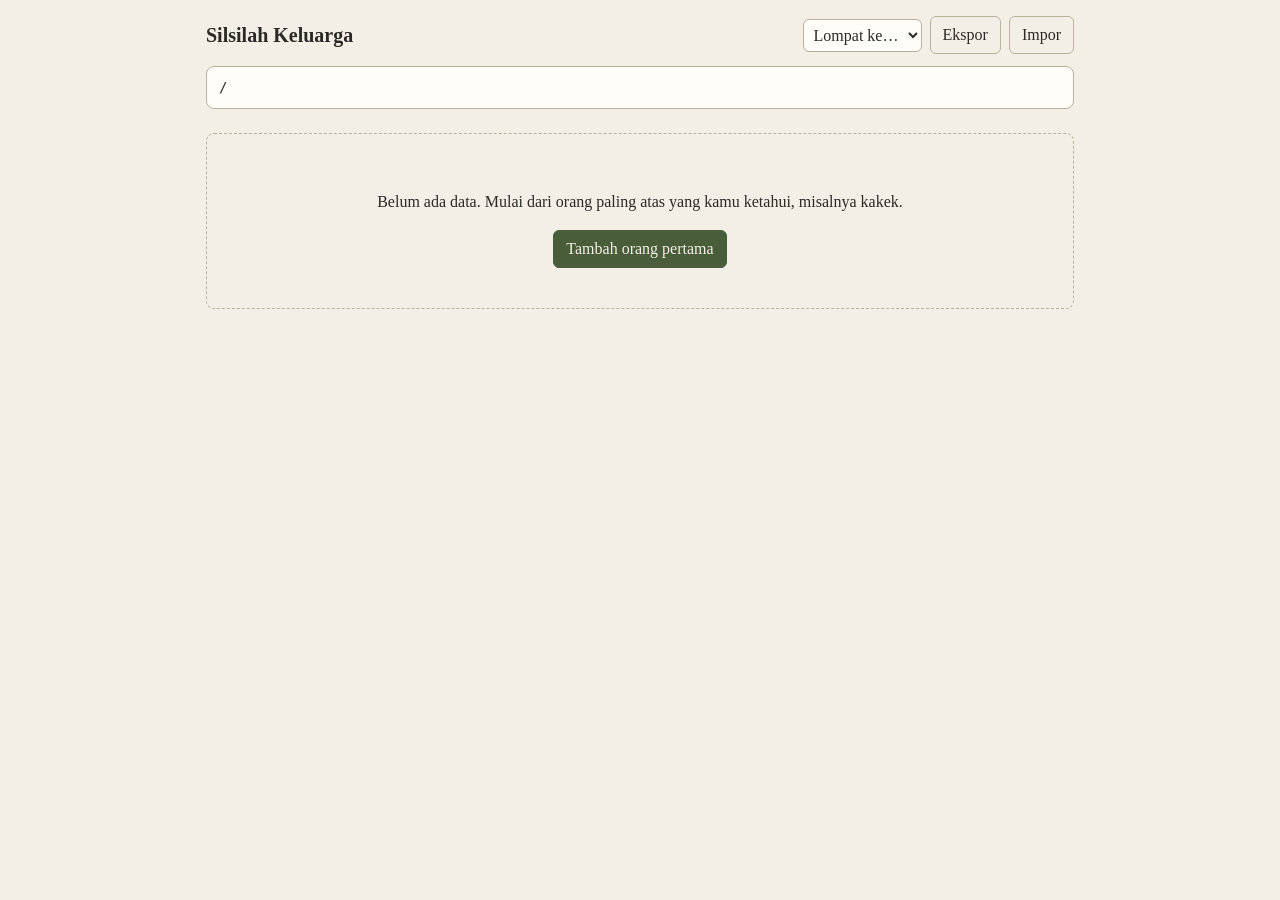
==== index.html @ 3ae55550 "Setup" ====
<!doctype html>
<html lang="id">
  <head>
    <meta charset="utf-8" />
    <meta name="viewport" content="width=device-width, initial-scale=1" />
    <title>Silsilah Keluarga</title>
    <style>
      :root {
        --bg: #f3efe6;
        --ink: #2b2a26;
        --muted: #7a7568;
        --line: #b9b19d;
        --card: #fffdf8;
        --L: #3f6b7d;
        --P: #a4526a;
        --acc: #4a5d3a;
      }
      @media (prefers-color-scheme: dark) {
        :root {
          --bg: #1e211c;
          --ink: #ece8dc;
          --muted: #a09a88;
          --line: #4d5246;
          --card: #292d25;
          --L: #7fb0c4;
          --P: #dc8fa8;
          --acc: #a3bd88;
        }
      }
      * {
        box-sizing: border-box;
      }
      body {
        margin: 0;
        background: var(--bg);
        color: var(--ink);
        font:
          16px/1.5 Georgia,
          "Times New Roman",
          serif;
        padding: 16px;
        max-width: 900px;
        margin-inline: auto;
      }
      button,
      input,
      select,
      textarea {
        font: inherit;
        color: inherit;
      }
      button {
        cursor: pointer;
        background: none;
        border: 1px solid var(--line);
        border-radius: 6px;
        padding: 6px 12px;
      }
      button:hover {
        border-color: var(--acc);
        color: var(--acc);
      }
      button:focus-visible,
      input:focus-visible,
      select:focus-visible,
      textarea:focus-visible {
        outline: 2px solid var(--acc);
        outline-offset: 2px;
      }
      header {
        display: flex;
        gap: 8px;
        flex-wrap: wrap;
        align-items: center;
        margin-bottom: 12px;
      }
      header h1 {
        font-size: 20px;
        margin: 0 auto 0 0;
      }
      select {
        background: var(--card);
        border: 1px solid var(--line);
        border-radius: 6px;
        padding: 6px;
        max-width: 180px;
      }
      #crumbs {
        display: flex;
        flex-wrap: wrap;
        align-items: center;
        gap: 4px;
        padding: 10px 12px;
        border: 1px solid var(--line);
        border-radius: 8px;
        background: var(--card);
        margin-bottom: 24px;
        font-family: ui-monospace, Menlo, monospace;
        font-size: 14px;
      }
      #crumbs button {
        border: none;
        padding: 2px 6px;
        text-decoration: underline;
        text-underline-offset: 3px;
      }
      #crumbs .sep {
        color: var(--muted);
      }
      #crumbs .cur {
        font-weight: bold;
        padding: 2px 6px;
      }
      .lbl {
        color: var(--muted);
        font-size: 14px;
        margin: 20px 0 8px;
      }
      .sub {
        color: var(--muted);
        font-size: 13px;
        margin: 14px 0 6px 4px;
      }
      .fam {
        border: 1px solid var(--line);
        border-radius: 10px;
        padding: 12px;
        margin-bottom: 14px;
        background: rgba(0, 0, 0, 0.015);
      }
      .row,
      .couple {
        display: flex;
        flex-wrap: wrap;
        gap: 12px;
        align-items: stretch;
      }
      .col {
        display: flex;
        flex-direction: column;
        gap: 10px;
      }
      .card {
        background: var(--card);
        border: 1px solid var(--line);
        border-left: 5px solid var(--line);
        border-radius: 8px;
        padding: 10px 14px;
        min-width: 170px;
        text-align: left;
      }
      .card.L {
        border-left-color: var(--L);
      }
      .card.P {
        border-left-color: var(--P);
      }
      .card b {
        display: block;
        font-size: 17px;
      }
      .card small {
        color: var(--muted);
        display: block;
      }
      .card.pivot {
        border-width: 2px;
        border-left-width: 6px;
      }
      .card.step {
        opacity: 0.55;
        border-style: dashed;
      }
      .couple {
        align-items: center;
      }
      .couple .heart {
        color: var(--muted);
        font-size: 22px;
      }
      .ghost {
        border-style: dashed;
        color: var(--muted);
        align-self: stretch;
        min-width: 170px;
      }
      .parents {
        font-size: 14px;
        color: var(--muted);
      }
      .parents button {
        border: none;
        padding: 0 4px;
        text-decoration: underline;
        color: var(--ink);
      }
      dialog {
        border: 1px solid var(--line);
        border-radius: 10px;
        background: var(--card);
        color: var(--ink);
        width: min(420px, 92vw);
      }
      dialog::backdrop {
        background: rgba(0, 0, 0, 0.45);
      }
      label {
        display: block;
        margin: 8px 0 2px;
        font-size: 14px;
        color: var(--muted);
      }
      dialog input,
      dialog select,
      dialog textarea {
        width: 100%;
        max-width: none;
        background: var(--bg);
        border: 1px solid var(--line);
        border-radius: 6px;
        padding: 6px;
      }
      .two {
        display: grid;
        grid-template-columns: 1fr 1fr;
        gap: 8px;
      }
      .foot {
        display: flex;
        gap: 8px;
        margin-top: 16px;
        justify-content: flex-end;
      }
      .empty {
        padding: 40px 16px;
        text-align: center;
        border: 1px dashed var(--line);
        border-radius: 8px;
      }
      .primary {
        background: var(--acc);
        color: var(--bg);
        border-color: var(--acc);
      }
      .danger:hover {
        border-color: #b33;
        color: #b33;
      }
    </style>
  </head>
  <body>
    <header>
      <h1>Silsilah Keluarga</h1>
      <select id="pick" aria-label="Lompat ke orang"></select>
      <button id="btnExport">Ekspor</button>
      <button id="btnImport">Impor</button>
      <input type="file" id="file" accept=".json" hidden />
    </header>
    <nav id="crumbs" aria-label="Jalur keturunan"></nav>
    <main id="main"></main>

    <dialog id="dlg">
      <form id="form" method="dialog">
        <h2 id="dTitle" style="margin: 0 0 4px; font-size: 18px"></h2>
        <label for="fName">Nama</label><input id="fName" required />
        <div class="two">
          <div>
            <label for="fG">Jenis kelamin</label
            ><select id="fG">
              <option value="L">Laki-laki</option>
              <option value="P">Perempuan</option>
            </select>
          </div>
          <div>
            <label for="fBorn">Lahir (tahun)</label
            ><input id="fBorn" placeholder="1950" />
          </div>
        </div>
        <label for="fDied">Wafat (tahun, kosongkan bila masih hidup)</label
        ><input id="fDied" /> <label for="fNote">Catatan</label
        ><textarea id="fNote" rows="2"></textarea>
        <div class="foot">
          <button type="button" id="btnDel" class="danger">Hapus</button>
          <button type="button" id="btnCancel">Batal</button>
          <button class="primary">Simpan</button>
        </div>
      </form>
    </dialog>

    <script>
      const KEY = "silsilah_v1";
      let db = { people: {}, pivot: null, seq: 0 };
      try {
        const s = JSON.parse(localStorage.getItem(KEY));
        if (s && s.people) db = s;
      } catch (e) {}

      // migrasi data lama (spouse tunggal / exSpouses) ke daftar spouses[] {id, status}
      function normalize() {
        let max = -1;
        Object.values(db.people).forEach((p) => {
          if (typeof p.order !== "number") p.order = ++max;
          else max = Math.max(max, p.order);
          if (!Array.isArray(p.spouses)) {
            p.spouses = [];
            if (p.spouse) p.spouses.push({ id: p.spouse, status: "married" });
            if (Array.isArray(p.exSpouses))
              p.exSpouses.forEach((id) =>
                p.spouses.push({ id, status: "divorced" }),
              );
          }
        });
        if (typeof db.seq !== "number") db.seq = max + 1;
      }
      normalize();

      const save = () => {
        try {
          localStorage.setItem(KEY, JSON.stringify(db));
        } catch (e) {
          alert("Gagal menyimpan ke localStorage. Coba ekspor datanya.");
        }
      };
      const P = (id) => db.people[id];
      const $ = (id) => document.getElementById(id);
      const uid = () =>
        "p" + Date.now().toString(36) + Math.random().toString(36).slice(2, 5);

      function el(tag, cls, text) {
        const e = document.createElement(tag);
        if (cls) e.className = cls;
        if (text != null) e.textContent = text;
        return e;
      }
      function years(p) {
        return p.born || p.died
          ? (p.born || "?") + (p.died ? " – " + p.died : "")
          : "";
      }

      // cls: kelas tambahan ("step" = anak tiri / mantan). tag: label kecil tambahan.
      function personCard(p, pivot, cls, tag) {
        const b = el(
          "button",
          "card " + p.g + (pivot ? " pivot" : "") + (cls ? " " + cls : ""),
        );
        b.append(el("b", "", p.name));
        if (years(p)) b.append(el("small", "", years(p)));
        if (tag) b.append(el("small", "", tag));
        if (p.note) b.append(el("small", "", p.note));
        if (!pivot) b.onclick = () => go(p.id);
        else b.onclick = () => openForm({ mode: "edit", id: p.id });
        b.title = pivot ? "Klik untuk edit" : "Buka keluarga " + p.name;
        return b;
      }

      function go(id) {
        db.pivot = id;
        save();
        render();
        window.scrollTo(0, 0);
      }

      function setStatus(piv, partnerId, status) {
        const partner = P(partnerId);
        const a = piv.spouses.find((s) => s.id === partnerId);
        const b = partner.spouses.find((s) => s.id === piv.id);
        if (a) a.status = status;
        if (b) b.status = status;
        save();
        render();
      }

      function chainOf(p) {
        const chain = [],
          seen = new Set();
        while (p && !seen.has(p.id)) {
          seen.add(p.id);
          chain.unshift(p);
          p = P(p.father) || P(p.mother);
        }
        return chain;
      }

      // Kelompokkan anak per pasangan, plus anak tiri (anak pasangan yang bukan anak piv)
      // dan anak "lainnya" (orang tua satunya tidak tercatat / bukan pasangan resmi).
      function familyGroups(piv) {
        const spouses = (piv.spouses || [])
          .map((s) => ({ ...s, p: P(s.id) }))
          .filter((s) => s.p);
        const groups = spouses.map((s) => {
          const partner = s.p;
          const together = Object.values(db.people)
            .filter(
              (k) =>
                (k.father === piv.id || k.mother === piv.id) &&
                (k.father === partner.id || k.mother === partner.id),
            )
            .sort((a, b) => a.order - b.order);
          const stepkids = Object.values(db.people)
            .filter(
              (k) =>
                (k.father === partner.id || k.mother === partner.id) &&
                k.father !== piv.id &&
                k.mother !== piv.id,
            )
            .sort((a, b) => a.order - b.order);
          return { status: s.status, partner, together, stepkids };
        });
        const partnerIds = new Set(spouses.map((s) => s.id));
        const solo = Object.values(db.people)
          .filter((k) => {
            if (!(k.father === piv.id || k.mother === piv.id)) return false;
            const other = k.father === piv.id ? k.mother : k.father;
            return !other || !partnerIds.has(other);
          })
          .sort((a, b) => a.order - b.order);
        return { groups, solo };
      }

      function kidCol(kids, extraCls, extraTag, addFn) {
        const col = el("div", "col");
        kids.forEach((k) =>
          col.append(personCard(k, false, extraCls, extraTag)),
        );
        if (addFn) {
          const add = el("button", "card ghost", "+ Tambah anak");
          add.onclick = addFn;
          col.append(add);
        }
        return col;
      }

      function render() {
        const all = Object.values(db.people).sort((a, b) =>
          a.name.localeCompare(b.name),
        );
        const pick = $("pick");
        pick.replaceChildren(new Option("Lompat ke…", ""));
        all.forEach((p) => pick.add(new Option(p.name, p.id)));

        const crumbs = $("crumbs"),
          main = $("main");
        crumbs.replaceChildren();
        main.replaceChildren();
        const piv = P(db.pivot);

        if (!piv) {
          crumbs.textContent = "/";
          const e = el("div", "empty");
          e.append(
            el(
              "p",
              "",
              "Belum ada data. Mulai dari orang paling atas yang kamu ketahui, misalnya kakek.",
            ),
          );
          const b = el("button", "primary", "Tambah orang pertama");
          b.onclick = () => openForm({ mode: "new", rel: "root" });
          e.append(b);
          main.append(e);
          return;
        }

        // Breadcrumb
        const chain = chainOf(piv);
        crumbs.append(el("span", "sep", "/"));
        chain.forEach((p, i) => {
          if (i === chain.length - 1) crumbs.append(el("span", "cur", p.name));
          else {
            const b = el("button", "", p.name);
            b.onclick = () => go(p.id);
            crumbs.append(b, el("span", "sep", "/"));
          }
        });
        if (chain.length > 1) {
          const up = el("button", "", ".. naik");
          up.style.marginLeft = "auto";
          up.onclick = () => go(chain[chain.length - 2].id);
          crumbs.append(up);
          if (chain.length > 2) {
            const up2 = el("button", "", "../.. naik 2");
            up2.onclick = () => go(chain[chain.length - 3].id);
            crumbs.append(up2);
          }
        }

        // Orang tua — diurut sesuai urutan pembuatan, bukan jenis kelamin
        const f = P(piv.father),
          m = P(piv.mother);
        const pr = el("div", "parents", "Orang tua: ");
        [f, m]
          .filter(Boolean)
          .sort((a, b) => a.order - b.order)
          .forEach((p, i) => {
            if (i) pr.append(" & ");
            const b = el("button", "", p.name);
            b.onclick = () => go(p.id);
            pr.append(b);
          });
        if (!f || !m) {
          const b = el(
            "button",
            "",
            "+ tambah " + (!f && !m ? "orang tua" : !f ? "ayah" : "ibu"),
          );
          b.onclick = () =>
            openForm({
              mode: "new",
              rel: "parent",
              ref: piv.id,
              g: !f ? "L" : "P",
            });
          pr.append(b);
        }
        main.append(pr);

        // Pasangan — bisa lebih dari satu sekaligus (poligami), plus status cerai per pasangan
        main.append(el("div", "lbl", "Pasangan & Anak"));
        const { groups, solo } = familyGroups(piv);

        groups.forEach((g) => {
          const fam = el("div", "fam");
          const couple = el("div", "couple");
          couple.append(personCard(piv, true));
          const married = g.status === "married";
          couple.append(
            el("span", "heart", married ? "♥" : "💔"),
            personCard(
              g.partner,
              false,
              married ? null : "step",
              married ? null : "(cerai)",
            ),
          );
          const bd = el("button", "", married ? "Cerai" : "Rujuk");
          bd.onclick = () =>
            setStatus(piv, g.partner.id, married ? "divorced" : "married");
          couple.append(bd);
          fam.append(couple);

          fam.append(
            el(
              "div",
              "sub",
              "Anak bersama " + g.partner.name + " (" + g.together.length + ")",
            ),
          );
          fam.append(
            kidCol(g.together, null, null, () =>
              openForm({
                mode: "new",
                rel: "child",
                ref: piv.id,
                partner: g.partner.id,
              }),
            ),
          );

          if (g.stepkids.length) {
            fam.append(
              el(
                "div",
                "sub",
                "Anak " +
                  g.partner.name +
                  " dari sebelumnya (" +
                  g.stepkids.length +
                  ")",
              ),
            );
            fam.append(kidCol(g.stepkids, "step", "(anak tiri)", null));
          }
          main.append(fam);
        });

        const addSp = el("button", "card ghost", "+ Tambah pasangan");
        addSp.onclick = () =>
          openForm({
            mode: "new",
            rel: "spouse",
            ref: piv.id,
            g: piv.g === "L" ? "P" : "L",
          });
        main.append(addSp);

        if (solo.length || !groups.length) {
          main.append(
            el(
              "div",
              "sub",
              "Anak lainnya / tanpa pasangan tercatat (" + solo.length + ")",
            ),
          );
          main.append(
            kidCol(solo, null, null, () =>
              openForm({ mode: "new", rel: "child", ref: piv.id }),
            ),
          );
        }
      }

      // ---------- Form ----------
      let ctx = null;
      function openForm(c) {
        ctx = c;
        const p = c.mode === "edit" ? P(c.id) : {};
        $("dTitle").textContent =
          c.mode === "edit"
            ? "Edit " + p.name
            : {
                root: "Orang pertama",
                spouse: "Tambah pasangan",
                child: "Tambah anak",
                parent: "Tambah orang tua",
              }[c.rel];
        $("fName").value = p.name || "";
        $("fG").value = p.g || c.g || "L";
        $("fBorn").value = p.born || "";
        $("fDied").value = p.died || "";
        $("fNote").value = p.note || "";
        $("btnDel").style.display = c.mode === "edit" ? "" : "none";
        $("dlg").showModal();
        $("fName").focus();
      }
      $("btnCancel").onclick = () => $("dlg").close();
      $("form").addEventListener("submit", () => {
        const data = {
          name: $("fName").value.trim(),
          g: $("fG").value,
          born: $("fBorn").value.trim(),
          died: $("fDied").value.trim(),
          note: $("fNote").value.trim(),
        };
        if (!data.name) return;
        if (ctx.mode === "edit") {
          Object.assign(P(ctx.id), data);
          save();
          render();
          return;
        }
        const n = {
          id: uid(),
          order: db.seq++,
          father: null,
          mother: null,
          spouses: [],
          ...data,
        };
        const ref = P(ctx.ref);
        if (ctx.rel === "spouse") {
          n.spouses.push({ id: ref.id, status: "married" });
          ref.spouses.push({ id: n.id, status: "married" });
        }
        if (ctx.rel === "child") {
          const partner = ctx.partner ? P(ctx.partner) : null;
          const dad = ref.g === "L" ? ref : partner;
          const mom = ref.g === "P" ? ref : partner;
          n.father = dad ? dad.id : null;
          n.mother = mom ? mom.id : null;
        }
        if (ctx.rel === "parent") {
          const otherId = ref.father === undefined ? null : null; // placeholder, replaced below
          if (n.g === "L") ref.father = n.id;
          else ref.mother = n.id;
          const other = P(n.g === "L" ? ref.mother : ref.father);
          if (other && !other.spouses.some((s) => s.id === n.id)) {
            n.spouses.push({ id: other.id, status: "married" });
            other.spouses.push({ id: n.id, status: "married" });
          }
        }
        db.people[n.id] = n;
        if (ctx.rel === "root") db.pivot = n.id;
        save();
        render();
      });
      $("btnDel").onclick = () => {
        const p = P(ctx.id);
        if (
          !confirm(
            "Hapus " + p.name + "? Hubungan ke keluarganya ikut terputus.",
          )
        )
          return;
        Object.values(db.people).forEach((o) => {
          ["father", "mother"].forEach((k) => {
            if (o[k] === p.id) o[k] = null;
          });
          if (Array.isArray(o.spouses))
            o.spouses = o.spouses.filter((s) => s.id !== p.id);
        });
        delete db.people[p.id];
        if (db.pivot === p.id)
          db.pivot =
            p.father && P(p.father)
              ? p.father
              : p.mother && P(p.mother)
                ? p.mother
                : Object.keys(db.people)[0] || null;
        save();
        $("dlg").close();
        render();
      };

      // ---------- Lompat, ekspor, impor ----------
      $("pick").onchange = (e) => {
        if (e.target.value) go(e.target.value);
      };
      $("btnExport").onclick = () => {
        const a = document.createElement("a");
        a.href = URL.createObjectURL(
          new Blob([JSON.stringify(db, null, 2)], { type: "application/json" }),
        );
        a.download =
          "silsilah-" + new Date().toISOString().slice(0, 10) + ".json";
        a.click();
      };
      $("btnImport").onclick = () => $("file").click();
      $("file").onchange = (e) => {
        const f = e.target.files[0];
        if (!f) return;
        const r = new FileReader();
        r.onload = () => {
          try {
            const d = JSON.parse(r.result);
            if (!d.people) throw 0;
            if (confirm("Ganti semua data sekarang dengan isi file ini?")) {
              db = d;
              normalize();
              save();
              render();
            }
          } catch (x) {
            alert("File tidak valid.");
          }
        };
        r.readAsText(f);
        e.target.value = "";
      };
      render();
    </script>
  </body>
</html>
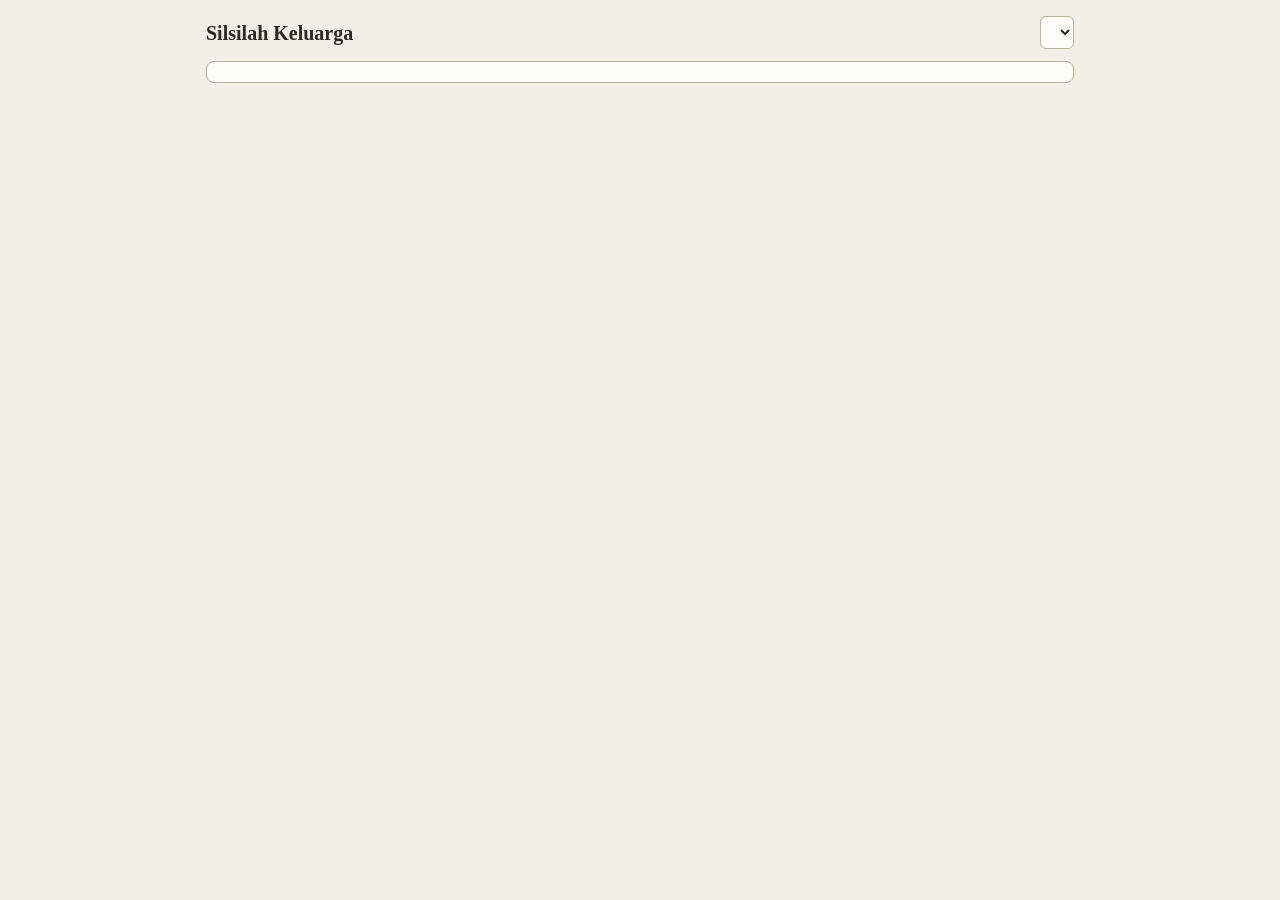
==== commit b84c9988: "Importing" ====
--- a/index.html
+++ b/index.html
@@ -4,740 +4,18 @@
     <meta charset="utf-8" />
     <meta name="viewport" content="width=device-width, initial-scale=1" />
     <title>Silsilah Keluarga</title>
-    <style>
-      :root {
-        --bg: #f3efe6;
-        --ink: #2b2a26;
-        --muted: #7a7568;
-        --line: #b9b19d;
-        --card: #fffdf8;
-        --L: #3f6b7d;
-        --P: #a4526a;
-        --acc: #4a5d3a;
-      }
-      @media (prefers-color-scheme: dark) {
-        :root {
-          --bg: #1e211c;
-          --ink: #ece8dc;
-          --muted: #a09a88;
-          --line: #4d5246;
-          --card: #292d25;
-          --L: #7fb0c4;
-          --P: #dc8fa8;
-          --acc: #a3bd88;
-        }
-      }
-      * {
-        box-sizing: border-box;
-      }
-      body {
-        margin: 0;
-        background: var(--bg);
-        color: var(--ink);
-        font:
-          16px/1.5 Georgia,
-          "Times New Roman",
-          serif;
-        padding: 16px;
-        max-width: 900px;
-        margin-inline: auto;
-      }
-      button,
-      input,
-      select,
-      textarea {
-        font: inherit;
-        color: inherit;
-      }
-      button {
-        cursor: pointer;
-        background: none;
-        border: 1px solid var(--line);
-        border-radius: 6px;
-        padding: 6px 12px;
-      }
-      button:hover {
-        border-color: var(--acc);
-        color: var(--acc);
-      }
-      button:focus-visible,
-      input:focus-visible,
-      select:focus-visible,
-      textarea:focus-visible {
-        outline: 2px solid var(--acc);
-        outline-offset: 2px;
-      }
-      header {
-        display: flex;
-        gap: 8px;
-        flex-wrap: wrap;
-        align-items: center;
-        margin-bottom: 12px;
-      }
-      header h1 {
-        font-size: 20px;
-        margin: 0 auto 0 0;
-      }
-      select {
-        background: var(--card);
-        border: 1px solid var(--line);
-        border-radius: 6px;
-        padding: 6px;
-        max-width: 180px;
-      }
-      #crumbs {
-        display: flex;
-        flex-wrap: wrap;
-        align-items: center;
-        gap: 4px;
-        padding: 10px 12px;
-        border: 1px solid var(--line);
-        border-radius: 8px;
-        background: var(--card);
-        margin-bottom: 24px;
-        font-family: ui-monospace, Menlo, monospace;
-        font-size: 14px;
-      }
-      #crumbs button {
-        border: none;
-        padding: 2px 6px;
-        text-decoration: underline;
-        text-underline-offset: 3px;
-      }
-      #crumbs .sep {
-        color: var(--muted);
-      }
-      #crumbs .cur {
-        font-weight: bold;
-        padding: 2px 6px;
-      }
-      .lbl {
-        color: var(--muted);
-        font-size: 14px;
-        margin: 20px 0 8px;
-      }
-      .sub {
-        color: var(--muted);
-        font-size: 13px;
-        margin: 14px 0 6px 4px;
-      }
-      .fam {
-        border: 1px solid var(--line);
-        border-radius: 10px;
-        padding: 12px;
-        margin-bottom: 14px;
-        background: rgba(0, 0, 0, 0.015);
-      }
-      .row,
-      .couple {
-        display: flex;
-        flex-wrap: wrap;
-        gap: 12px;
-        align-items: stretch;
-      }
-      .col {
-        display: flex;
-        flex-direction: column;
-        gap: 10px;
-      }
-      .card {
-        background: var(--card);
-        border: 1px solid var(--line);
-        border-left: 5px solid var(--line);
-        border-radius: 8px;
-        padding: 10px 14px;
-        min-width: 170px;
-        text-align: left;
-      }
-      .card.L {
-        border-left-color: var(--L);
-      }
-      .card.P {
-        border-left-color: var(--P);
-      }
-      .card b {
-        display: block;
-        font-size: 17px;
-      }
-      .card small {
-        color: var(--muted);
-        display: block;
-      }
-      .card.pivot {
-        border-width: 2px;
-        border-left-width: 6px;
-      }
-      .card.step {
-        opacity: 0.55;
-        border-style: dashed;
-      }
-      .couple {
-        align-items: center;
-      }
-      .couple .heart {
-        color: var(--muted);
-        font-size: 22px;
-      }
-      .ghost {
-        border-style: dashed;
-        color: var(--muted);
-        align-self: stretch;
-        min-width: 170px;
-      }
-      .parents {
-        font-size: 14px;
-        color: var(--muted);
-      }
-      .parents button {
-        border: none;
-        padding: 0 4px;
-        text-decoration: underline;
-        color: var(--ink);
-      }
-      dialog {
-        border: 1px solid var(--line);
-        border-radius: 10px;
-        background: var(--card);
-        color: var(--ink);
-        width: min(420px, 92vw);
-      }
-      dialog::backdrop {
-        background: rgba(0, 0, 0, 0.45);
-      }
-      label {
-        display: block;
-        margin: 8px 0 2px;
-        font-size: 14px;
-        color: var(--muted);
-      }
-      dialog input,
-      dialog select,
-      dialog textarea {
-        width: 100%;
-        max-width: none;
-        background: var(--bg);
-        border: 1px solid var(--line);
-        border-radius: 6px;
-        padding: 6px;
-      }
-      .two {
-        display: grid;
-        grid-template-columns: 1fr 1fr;
-        gap: 8px;
-      }
-      .foot {
-        display: flex;
-        gap: 8px;
-        margin-top: 16px;
-        justify-content: flex-end;
-      }
-      .empty {
-        padding: 40px 16px;
-        text-align: center;
-        border: 1px dashed var(--line);
-        border-radius: 8px;
-      }
-      .primary {
-        background: var(--acc);
-        color: var(--bg);
-        border-color: var(--acc);
-      }
-      .danger:hover {
-        border-color: #b33;
-        color: #b33;
-      }
-    </style>
+    <link rel="stylesheet" href="styles/style.css" />
   </head>
   <body>
     <header>
       <h1>Silsilah Keluarga</h1>
       <select id="pick" aria-label="Lompat ke orang"></select>
-      <button id="btnExport">Ekspor</button>
-      <button id="btnImport">Impor</button>
-      <input type="file" id="file" accept=".json" hidden />
     </header>
     <nav id="crumbs" aria-label="Jalur keturunan"></nav>
+    <div id="banner" hidden></div>
     <main id="main"></main>
 
-    <dialog id="dlg">
-      <form id="form" method="dialog">
-        <h2 id="dTitle" style="margin: 0 0 4px; font-size: 18px"></h2>
-        <label for="fName">Nama</label><input id="fName" required />
-        <div class="two">
-          <div>
-            <label for="fG">Jenis kelamin</label
-            ><select id="fG">
-              <option value="L">Laki-laki</option>
-              <option value="P">Perempuan</option>
-            </select>
-          </div>
-          <div>
-            <label for="fBorn">Lahir (tahun)</label
-            ><input id="fBorn" placeholder="1950" />
-          </div>
-        </div>
-        <label for="fDied">Wafat (tahun, kosongkan bila masih hidup)</label
-        ><input id="fDied" /> <label for="fNote">Catatan</label
-        ><textarea id="fNote" rows="2"></textarea>
-        <div class="foot">
-          <button type="button" id="btnDel" class="danger">Hapus</button>
-          <button type="button" id="btnCancel">Batal</button>
-          <button class="primary">Simpan</button>
-        </div>
-      </form>
-    </dialog>
-
-    <script>
-      const KEY = "silsilah_v1";
-      let db = { people: {}, pivot: null, seq: 0 };
-      try {
-        const s = JSON.parse(localStorage.getItem(KEY));
-        if (s && s.people) db = s;
-      } catch (e) {}
-
-      // migrasi data lama (spouse tunggal / exSpouses) ke daftar spouses[] {id, status}
-      function normalize() {
-        let max = -1;
-        Object.values(db.people).forEach((p) => {
-          if (typeof p.order !== "number") p.order = ++max;
-          else max = Math.max(max, p.order);
-          if (!Array.isArray(p.spouses)) {
-            p.spouses = [];
-            if (p.spouse) p.spouses.push({ id: p.spouse, status: "married" });
-            if (Array.isArray(p.exSpouses))
-              p.exSpouses.forEach((id) =>
-                p.spouses.push({ id, status: "divorced" }),
-              );
-          }
-        });
-        if (typeof db.seq !== "number") db.seq = max + 1;
-      }
-      normalize();
-
-      const save = () => {
-        try {
-          localStorage.setItem(KEY, JSON.stringify(db));
-        } catch (e) {
-          alert("Gagal menyimpan ke localStorage. Coba ekspor datanya.");
-        }
-      };
-      const P = (id) => db.people[id];
-      const $ = (id) => document.getElementById(id);
-      const uid = () =>
-        "p" + Date.now().toString(36) + Math.random().toString(36).slice(2, 5);
-
-      function el(tag, cls, text) {
-        const e = document.createElement(tag);
-        if (cls) e.className = cls;
-        if (text != null) e.textContent = text;
-        return e;
-      }
-      function years(p) {
-        return p.born || p.died
-          ? (p.born || "?") + (p.died ? " – " + p.died : "")
-          : "";
-      }
-
-      // cls: kelas tambahan ("step" = anak tiri / mantan). tag: label kecil tambahan.
-      function personCard(p, pivot, cls, tag) {
-        const b = el(
-          "button",
-          "card " + p.g + (pivot ? " pivot" : "") + (cls ? " " + cls : ""),
-        );
-        b.append(el("b", "", p.name));
-        if (years(p)) b.append(el("small", "", years(p)));
-        if (tag) b.append(el("small", "", tag));
-        if (p.note) b.append(el("small", "", p.note));
-        if (!pivot) b.onclick = () => go(p.id);
-        else b.onclick = () => openForm({ mode: "edit", id: p.id });
-        b.title = pivot ? "Klik untuk edit" : "Buka keluarga " + p.name;
-        return b;
-      }
-
-      function go(id) {
-        db.pivot = id;
-        save();
-        render();
-        window.scrollTo(0, 0);
-      }
-
-      function setStatus(piv, partnerId, status) {
-        const partner = P(partnerId);
-        const a = piv.spouses.find((s) => s.id === partnerId);
-        const b = partner.spouses.find((s) => s.id === piv.id);
-        if (a) a.status = status;
-        if (b) b.status = status;
-        save();
-        render();
-      }
-
-      function chainOf(p) {
-        const chain = [],
-          seen = new Set();
-        while (p && !seen.has(p.id)) {
-          seen.add(p.id);
-          chain.unshift(p);
-          p = P(p.father) || P(p.mother);
-        }
-        return chain;
-      }
-
-      // Kelompokkan anak per pasangan, plus anak tiri (anak pasangan yang bukan anak piv)
-      // dan anak "lainnya" (orang tua satunya tidak tercatat / bukan pasangan resmi).
-      function familyGroups(piv) {
-        const spouses = (piv.spouses || [])
-          .map((s) => ({ ...s, p: P(s.id) }))
-          .filter((s) => s.p);
-        const groups = spouses.map((s) => {
-          const partner = s.p;
-          const together = Object.values(db.people)
-            .filter(
-              (k) =>
-                (k.father === piv.id || k.mother === piv.id) &&
-                (k.father === partner.id || k.mother === partner.id),
-            )
-            .sort((a, b) => a.order - b.order);
-          const stepkids = Object.values(db.people)
-            .filter(
-              (k) =>
-                (k.father === partner.id || k.mother === partner.id) &&
-                k.father !== piv.id &&
-                k.mother !== piv.id,
-            )
-            .sort((a, b) => a.order - b.order);
-          return { status: s.status, partner, together, stepkids };
-        });
-        const partnerIds = new Set(spouses.map((s) => s.id));
-        const solo = Object.values(db.people)
-          .filter((k) => {
-            if (!(k.father === piv.id || k.mother === piv.id)) return false;
-            const other = k.father === piv.id ? k.mother : k.father;
-            return !other || !partnerIds.has(other);
-          })
-          .sort((a, b) => a.order - b.order);
-        return { groups, solo };
-      }
-
-      function kidCol(kids, extraCls, extraTag, addFn) {
-        const col = el("div", "col");
-        kids.forEach((k) =>
-          col.append(personCard(k, false, extraCls, extraTag)),
-        );
-        if (addFn) {
-          const add = el("button", "card ghost", "+ Tambah anak");
-          add.onclick = addFn;
-          col.append(add);
-        }
-        return col;
-      }
-
-      function render() {
-        const all = Object.values(db.people).sort((a, b) =>
-          a.name.localeCompare(b.name),
-        );
-        const pick = $("pick");
-        pick.replaceChildren(new Option("Lompat ke…", ""));
-        all.forEach((p) => pick.add(new Option(p.name, p.id)));
-
-        const crumbs = $("crumbs"),
-          main = $("main");
-        crumbs.replaceChildren();
-        main.replaceChildren();
-        const piv = P(db.pivot);
-
-        if (!piv) {
-          crumbs.textContent = "/";
-          const e = el("div", "empty");
-          e.append(
-            el(
-              "p",
-              "",
-              "Belum ada data. Mulai dari orang paling atas yang kamu ketahui, misalnya kakek.",
-            ),
-          );
-          const b = el("button", "primary", "Tambah orang pertama");
-          b.onclick = () => openForm({ mode: "new", rel: "root" });
-          e.append(b);
-          main.append(e);
-          return;
-        }
-
-        // Breadcrumb
-        const chain = chainOf(piv);
-        crumbs.append(el("span", "sep", "/"));
-        chain.forEach((p, i) => {
-          if (i === chain.length - 1) crumbs.append(el("span", "cur", p.name));
-          else {
-            const b = el("button", "", p.name);
-            b.onclick = () => go(p.id);
-            crumbs.append(b, el("span", "sep", "/"));
-          }
-        });
-        if (chain.length > 1) {
-          const up = el("button", "", ".. naik");
-          up.style.marginLeft = "auto";
-          up.onclick = () => go(chain[chain.length - 2].id);
-          crumbs.append(up);
-          if (chain.length > 2) {
-            const up2 = el("button", "", "../.. naik 2");
-            up2.onclick = () => go(chain[chain.length - 3].id);
-            crumbs.append(up2);
-          }
-        }
-
-        // Orang tua — diurut sesuai urutan pembuatan, bukan jenis kelamin
-        const f = P(piv.father),
-          m = P(piv.mother);
-        const pr = el("div", "parents", "Orang tua: ");
-        [f, m]
-          .filter(Boolean)
-          .sort((a, b) => a.order - b.order)
-          .forEach((p, i) => {
-            if (i) pr.append(" & ");
-            const b = el("button", "", p.name);
-            b.onclick = () => go(p.id);
-            pr.append(b);
-          });
-        if (!f || !m) {
-          const b = el(
-            "button",
-            "",
-            "+ tambah " + (!f && !m ? "orang tua" : !f ? "ayah" : "ibu"),
-          );
-          b.onclick = () =>
-            openForm({
-              mode: "new",
-              rel: "parent",
-              ref: piv.id,
-              g: !f ? "L" : "P",
-            });
-          pr.append(b);
-        }
-        main.append(pr);
-
-        // Pasangan — bisa lebih dari satu sekaligus (poligami), plus status cerai per pasangan
-        main.append(el("div", "lbl", "Pasangan & Anak"));
-        const { groups, solo } = familyGroups(piv);
-
-        groups.forEach((g) => {
-          const fam = el("div", "fam");
-          const couple = el("div", "couple");
-          couple.append(personCard(piv, true));
-          const married = g.status === "married";
-          couple.append(
-            el("span", "heart", married ? "♥" : "💔"),
-            personCard(
-              g.partner,
-              false,
-              married ? null : "step",
-              married ? null : "(cerai)",
-            ),
-          );
-          const bd = el("button", "", married ? "Cerai" : "Rujuk");
-          bd.onclick = () =>
-            setStatus(piv, g.partner.id, married ? "divorced" : "married");
-          couple.append(bd);
-          fam.append(couple);
-
-          fam.append(
-            el(
-              "div",
-              "sub",
-              "Anak bersama " + g.partner.name + " (" + g.together.length + ")",
-            ),
-          );
-          fam.append(
-            kidCol(g.together, null, null, () =>
-              openForm({
-                mode: "new",
-                rel: "child",
-                ref: piv.id,
-                partner: g.partner.id,
-              }),
-            ),
-          );
-
-          if (g.stepkids.length) {
-            fam.append(
-              el(
-                "div",
-                "sub",
-                "Anak " +
-                  g.partner.name +
-                  " dari sebelumnya (" +
-                  g.stepkids.length +
-                  ")",
-              ),
-            );
-            fam.append(kidCol(g.stepkids, "step", "(anak tiri)", null));
-          }
-          main.append(fam);
-        });
-
-        const addSp = el("button", "card ghost", "+ Tambah pasangan");
-        addSp.onclick = () =>
-          openForm({
-            mode: "new",
-            rel: "spouse",
-            ref: piv.id,
-            g: piv.g === "L" ? "P" : "L",
-          });
-        main.append(addSp);
-
-        if (solo.length || !groups.length) {
-          main.append(
-            el(
-              "div",
-              "sub",
-              "Anak lainnya / tanpa pasangan tercatat (" + solo.length + ")",
-            ),
-          );
-          main.append(
-            kidCol(solo, null, null, () =>
-              openForm({ mode: "new", rel: "child", ref: piv.id }),
-            ),
-          );
-        }
-      }
-
-      // ---------- Form ----------
-      let ctx = null;
-      function openForm(c) {
-        ctx = c;
-        const p = c.mode === "edit" ? P(c.id) : {};
-        $("dTitle").textContent =
-          c.mode === "edit"
-            ? "Edit " + p.name
-            : {
-                root: "Orang pertama",
-                spouse: "Tambah pasangan",
-                child: "Tambah anak",
-                parent: "Tambah orang tua",
-              }[c.rel];
-        $("fName").value = p.name || "";
-        $("fG").value = p.g || c.g || "L";
-        $("fBorn").value = p.born || "";
-        $("fDied").value = p.died || "";
-        $("fNote").value = p.note || "";
-        $("btnDel").style.display = c.mode === "edit" ? "" : "none";
-        $("dlg").showModal();
-        $("fName").focus();
-      }
-      $("btnCancel").onclick = () => $("dlg").close();
-      $("form").addEventListener("submit", () => {
-        const data = {
-          name: $("fName").value.trim(),
-          g: $("fG").value,
-          born: $("fBorn").value.trim(),
-          died: $("fDied").value.trim(),
-          note: $("fNote").value.trim(),
-        };
-        if (!data.name) return;
-        if (ctx.mode === "edit") {
-          Object.assign(P(ctx.id), data);
-          save();
-          render();
-          return;
-        }
-        const n = {
-          id: uid(),
-          order: db.seq++,
-          father: null,
-          mother: null,
-          spouses: [],
-          ...data,
-        };
-        const ref = P(ctx.ref);
-        if (ctx.rel === "spouse") {
-          n.spouses.push({ id: ref.id, status: "married" });
-          ref.spouses.push({ id: n.id, status: "married" });
-        }
-        if (ctx.rel === "child") {
-          const partner = ctx.partner ? P(ctx.partner) : null;
-          const dad = ref.g === "L" ? ref : partner;
-          const mom = ref.g === "P" ? ref : partner;
-          n.father = dad ? dad.id : null;
-          n.mother = mom ? mom.id : null;
-        }
-        if (ctx.rel === "parent") {
-          const otherId = ref.father === undefined ? null : null; // placeholder, replaced below
-          if (n.g === "L") ref.father = n.id;
-          else ref.mother = n.id;
-          const other = P(n.g === "L" ? ref.mother : ref.father);
-          if (other && !other.spouses.some((s) => s.id === n.id)) {
-            n.spouses.push({ id: other.id, status: "married" });
-            other.spouses.push({ id: n.id, status: "married" });
-          }
-        }
-        db.people[n.id] = n;
-        if (ctx.rel === "root") db.pivot = n.id;
-        save();
-        render();
-      });
-      $("btnDel").onclick = () => {
-        const p = P(ctx.id);
-        if (
-          !confirm(
-            "Hapus " + p.name + "? Hubungan ke keluarganya ikut terputus.",
-          )
-        )
-          return;
-        Object.values(db.people).forEach((o) => {
-          ["father", "mother"].forEach((k) => {
-            if (o[k] === p.id) o[k] = null;
-          });
-          if (Array.isArray(o.spouses))
-            o.spouses = o.spouses.filter((s) => s.id !== p.id);
-        });
-        delete db.people[p.id];
-        if (db.pivot === p.id)
-          db.pivot =
-            p.father && P(p.father)
-              ? p.father
-              : p.mother && P(p.mother)
-                ? p.mother
-                : Object.keys(db.people)[0] || null;
-        save();
-        $("dlg").close();
-        render();
-      };
-
-      // ---------- Lompat, ekspor, impor ----------
-      $("pick").onchange = (e) => {
-        if (e.target.value) go(e.target.value);
-      };
-      $("btnExport").onclick = () => {
-        const a = document.createElement("a");
-        a.href = URL.createObjectURL(
-          new Blob([JSON.stringify(db, null, 2)], { type: "application/json" }),
-        );
-        a.download =
-          "silsilah-" + new Date().toISOString().slice(0, 10) + ".json";
-        a.click();
-      };
-      $("btnImport").onclick = () => $("file").click();
-      $("file").onchange = (e) => {
-        const f = e.target.files[0];
-        if (!f) return;
-        const r = new FileReader();
-        r.onload = () => {
-          try {
-            const d = JSON.parse(r.result);
-            if (!d.people) throw 0;
-            if (confirm("Ganti semua data sekarang dengan isi file ini?")) {
-              db = d;
-              normalize();
-              save();
-              render();
-            }
-          } catch (x) {
-            alert("File tidak valid.");
-          }
-        };
-        r.readAsText(f);
-        e.target.value = "";
-      };
-      render();
-    </script>
+    <script src="scripts/core.js"></script>
+    <script src="scripts/viewer.js"></script>
   </body>
-</html>
+</html>
--- a/styles/style.css
+++ b/styles/style.css
@@ -0,0 +1,286 @@
+:root {
+  --bg: #f3efe6;
+  --ink: #2b2a26;
+  --muted: #7a7568;
+  --line: #b9b19d;
+  --card: #fffdf8;
+  --L: #3f6b7d;
+  --P: #a4526a;
+  --acc: #4a5d3a;
+}
+@media (prefers-color-scheme: dark) {
+  :root {
+    --bg: #1e211c;
+    --ink: #ece8dc;
+    --muted: #a09a88;
+    --line: #4d5246;
+    --card: #292d25;
+    --L: #7fb0c4;
+    --P: #dc8fa8;
+    --acc: #a3bd88;
+  }
+}
+* {
+  box-sizing: border-box;
+}
+body {
+  margin: 0;
+  background: var(--bg);
+  color: var(--ink);
+  font: 16px/1.5 Georgia, "Times New Roman", serif;
+  padding: 16px;
+  max-width: 900px;
+  margin-inline: auto;
+}
+button,
+input,
+select,
+textarea {
+  font: inherit;
+  color: inherit;
+}
+button {
+  cursor: pointer;
+  background: none;
+  border: 1px solid var(--line);
+  border-radius: 6px;
+  padding: 6px 12px;
+}
+button:hover {
+  border-color: var(--acc);
+  color: var(--acc);
+}
+button:disabled {
+  opacity: 0.3;
+  cursor: default;
+}
+button:focus-visible,
+input:focus-visible,
+select:focus-visible,
+textarea:focus-visible {
+  outline: 2px solid var(--acc);
+  outline-offset: 2px;
+}
+header {
+  display: flex;
+  gap: 8px;
+  flex-wrap: wrap;
+  align-items: center;
+  margin-bottom: 12px;
+}
+header h1 {
+  font-size: 20px;
+  margin: 0 auto 0 0;
+}
+select {
+  background: var(--card);
+  border: 1px solid var(--line);
+  border-radius: 6px;
+  padding: 6px;
+  max-width: 180px;
+}
+#crumbs {
+  display: flex;
+  flex-wrap: wrap;
+  align-items: center;
+  gap: 4px;
+  padding: 10px 12px;
+  border: 1px solid var(--line);
+  border-radius: 8px;
+  background: var(--card);
+  margin-bottom: 24px;
+  font-family: ui-monospace, Menlo, monospace;
+  font-size: 14px;
+}
+#crumbs button {
+  border: none;
+  padding: 2px 6px;
+  text-decoration: underline;
+  text-underline-offset: 3px;
+}
+#crumbs .sep {
+  color: var(--muted);
+}
+#crumbs .cur {
+  font-weight: bold;
+  padding: 2px 6px;
+}
+#banner {
+  margin-bottom: 16px;
+  padding: 10px 12px;
+  border: 1px solid var(--line);
+  border-radius: 8px;
+  background: var(--card);
+  font-size: 14px;
+}
+#banner[hidden] {
+  display: none;
+}
+#banner button {
+  margin-top: 6px;
+}
+.lbl {
+  color: var(--muted);
+  font-size: 14px;
+  margin: 20px 0 8px;
+}
+.sub {
+  color: var(--muted);
+  font-size: 13px;
+  margin: 14px 0 6px 4px;
+}
+.fam {
+  border: 1px solid var(--line);
+  border-radius: 10px;
+  padding: 12px;
+  margin-bottom: 14px;
+  background: rgba(0, 0, 0, 0.015);
+}
+.row,
+.couple {
+  display: flex;
+  flex-wrap: wrap;
+  gap: 12px;
+  align-items: stretch;
+}
+.col {
+  display: flex;
+  flex-direction: column;
+  gap: 10px;
+}
+.cw {
+  display: flex;
+  align-items: stretch;
+}
+.cw.step {
+  opacity: 0.55;
+}
+.card {
+  background: var(--card);
+  border: 1px solid var(--line);
+  border-left: 5px solid var(--line);
+  border-radius: 8px;
+  padding: 10px 14px;
+  min-width: 170px;
+  text-align: left;
+}
+.cw .card {
+  border-radius: 8px 0 0 8px;
+  flex: 1;
+}
+.card.L {
+  border-left-color: var(--L);
+}
+.card.P {
+  border-left-color: var(--P);
+}
+.card b {
+  display: block;
+  font-size: 17px;
+}
+.card small {
+  color: var(--muted);
+  display: block;
+}
+.card.pivot {
+  border-width: 2px;
+  border-left-width: 6px;
+}
+.card.step {
+  border-style: dashed;
+}
+.acts {
+  display: flex;
+  flex-direction: column;
+  justify-content: center;
+  background: var(--card);
+  border: 1px solid var(--line);
+  border-left: none;
+  border-radius: 0 8px 8px 0;
+}
+.acts button {
+  border: none;
+  padding: 2px 9px;
+  font-size: 14px;
+  border-radius: 0;
+}
+.couple {
+  align-items: center;
+}
+.couple .heart {
+  color: var(--muted);
+  font-size: 22px;
+}
+.ghost {
+  border-style: dashed;
+  color: var(--muted);
+  align-self: stretch;
+  min-width: 170px;
+  border-radius: 8px;
+}
+.parents {
+  font-size: 14px;
+  color: var(--muted);
+}
+.parents button {
+  border: none;
+  padding: 0 4px;
+  text-decoration: underline;
+  color: var(--ink);
+}
+dialog {
+  border: 1px solid var(--line);
+  border-radius: 10px;
+  background: var(--card);
+  color: var(--ink);
+  width: min(420px, 92vw);
+}
+dialog::backdrop {
+  background: rgba(0, 0, 0, 0.45);
+}
+dialog h2 {
+  margin: 0 0 4px;
+  font-size: 18px;
+}
+label {
+  display: block;
+  margin: 8px 0 2px;
+  font-size: 14px;
+  color: var(--muted);
+}
+dialog input,
+dialog select,
+dialog textarea {
+  width: 100%;
+  max-width: none;
+  background: var(--bg);
+  border: 1px solid var(--line);
+  border-radius: 6px;
+  padding: 6px;
+}
+.two {
+  display: grid;
+  grid-template-columns: 1fr 1fr;
+  gap: 8px;
+}
+.foot {
+  display: flex;
+  gap: 8px;
+  margin-top: 16px;
+  justify-content: flex-end;
+}
+.empty {
+  padding: 40px 16px;
+  text-align: center;
+  border: 1px dashed var(--line);
+  border-radius: 8px;
+}
+.primary {
+  background: var(--acc);
+  color: var(--bg);
+  border-color: var(--acc);
+}
+.danger:hover {
+  border-color: #b33;
+  color: #b33;
+}
